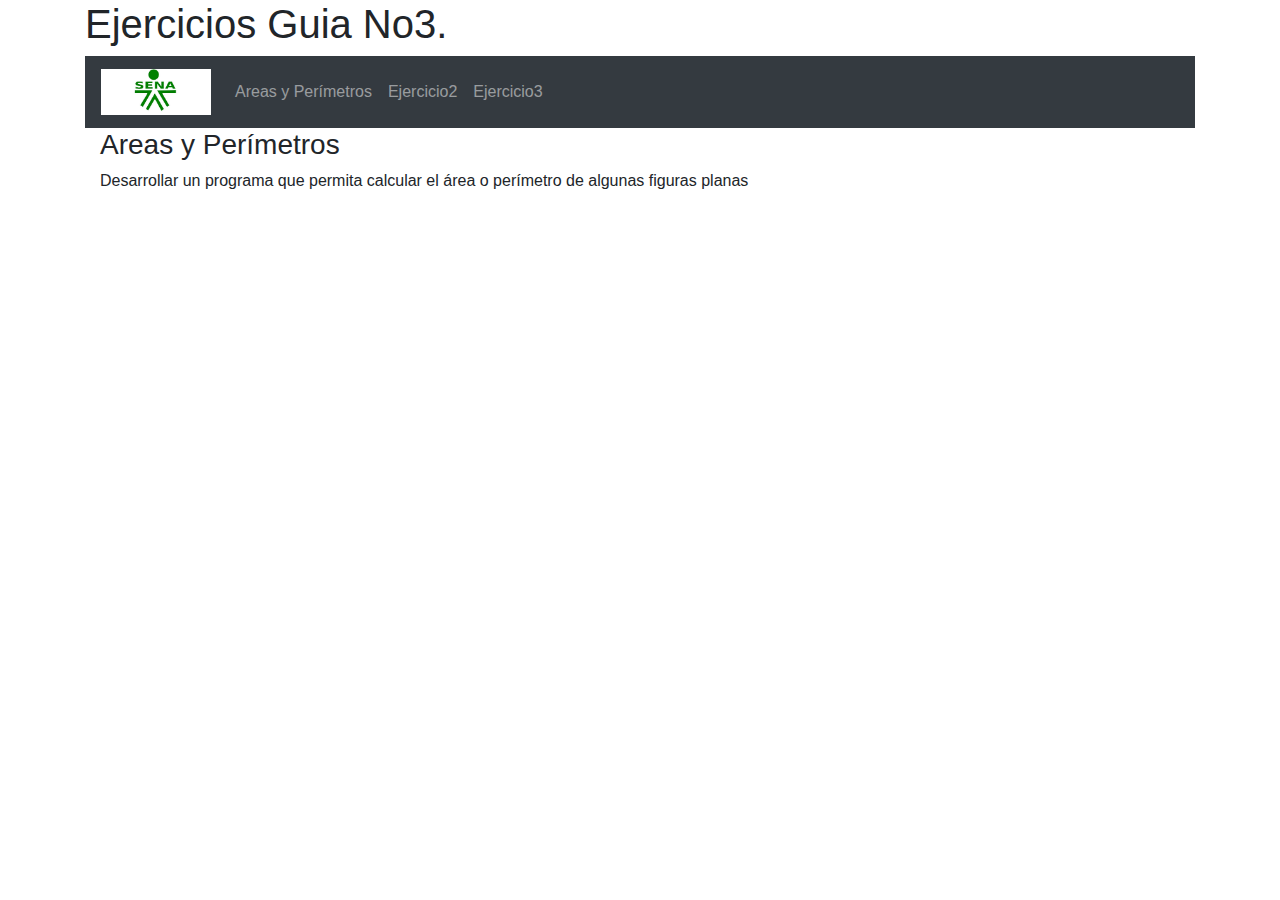
==== tallerjs/menu.html @ d18f5d78 "Add files via upload" ====
<!DOCTYPE html>
<html lang="en">

<head>

    <meta charset="UTF-8">
    <meta http-equiv="X-UA-Compatible" content="IE=edge">
    <meta name="viewport" content="width=device-width, initial-scale=1.0">
    <link rel="icon" href="../images/iconofun.png">
    <link rel="stylesheet" href="https://cdn.jsdelivr.net/npm/bootstrap@4.6.2/dist/css/bootstrap.min.css">
    <script src="https://cdn.jsdelivr.net/npm/jquery@3.6.4/dist/jquery.slim.min.js"></script>
    <script src="https://cdn.jsdelivr.net/npm/bootstrap@4.6.2/dist/js/bootstrap.bundle.min.js"></script>
    <meta name="viewport" content="width=device-width, initial-scale=1">
    <link rel="stylesheet" href="https://cdn.jsdelivr.net/npm/bootstrap@4.6.2/dist/css/bootstrap.min.css">
    <script src="https://cdn.jsdelivr.net/npm/bootstrap@4.6.2/dist/js/bootstrap.bundle.min.js"></script>

    <title>Menu Principal</title>


</head>

<body>
    <div class="container">
        <h1>Ejercicios Guia No3.
        </h1>
        <link rel="stylesheet" href="../css/estilos.css">
        <nav class="navbar navbar-expand-sm bg-dark navbar-dark">
            <a class="navbar-brand" href="../html/menu.html">
                <img src="../tallerjs/images/logo.jpg" alt="Logo" style="width:110px;">
            </a>

            <!-- Links -->
            <ul class="navbar-nav">
                <li class="nav-item">
                    <a class="nav-link" href="../tallerjs/html/Ejercicio1.html">Areas y Perímetros</a>
                </li>
                <li class="nav-item">
                    <a class="nav-link" href="../tallerjs/html/Ejercicio2.html">Ejercicio2</a>
                </li>
                <li class="nav-item">
                    <a class="nav-link" href="../tallerjs/html/Ejercicio3.html">Ejercicio3</a>
                </li>
            </ul>
        </nav>

        <div class="container-fluid">
            <h3>Areas y Perímetros</h3>
            <p>Desarrollar un programa que permita calcular el área o perímetro de algunas figuras planas</p>
        </div>

</html>
</div>

</body>

</html>
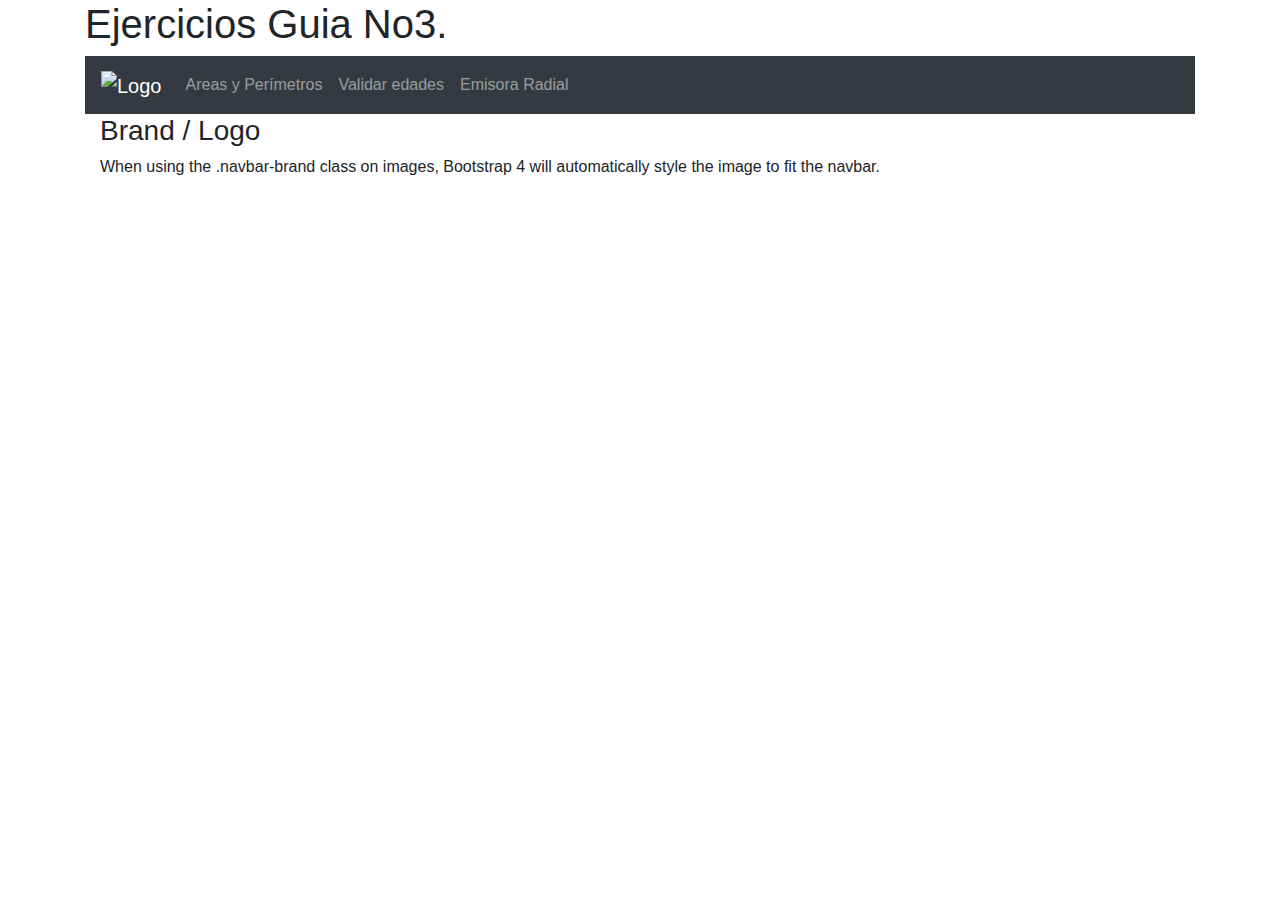
==== commit 5c776f95: "Add files via upload" ====
--- a/tallerjs/menu.html
+++ b/tallerjs/menu.html
@@ -25,7 +25,7 @@
         </h1>
         <link rel="stylesheet" href="../css/estilos.css">
         <nav class="navbar navbar-expand-sm bg-dark navbar-dark">
-            <a class="navbar-brand" href="../html/menu.html">
+            <a class="navbar-brand" href="../tallerjs/menu.html">
                 <img src="../tallerjs/images/logo.jpg" alt="Logo" style="width:110px;">
             </a>
 
@@ -35,17 +35,17 @@
                     <a class="nav-link" href="../tallerjs/html/Ejercicio1.html">Areas y Perímetros</a>
                 </li>
                 <li class="nav-item">
-                    <a class="nav-link" href="../tallerjs/html/Ejercicio2.html">Ejercicio2</a>
+                    <a class="nav-link" href="../tallerjs/html/Ejercicio2.html">Validar edades</a>
                 </li>
                 <li class="nav-item">
-                    <a class="nav-link" href="../tallerjs/html/Ejercicio3.html">Ejercicio3</a>
+                    <a class="nav-link" href="../tallerjs/html/Ejercicio3.html">Emisora Radial</a>
                 </li>
             </ul>
         </nav>
 
         <div class="container-fluid">
-            <h3>Areas y Perímetros</h3>
-            <p>Desarrollar un programa que permita calcular el área o perímetro de algunas figuras planas</p>
+            <h3>Brand / Logo</h3>
+            <p>When using the .navbar-brand class on images, Bootstrap 4 will automatically style the image to fit the navbar.</p>
         </div>
 
 </html>
